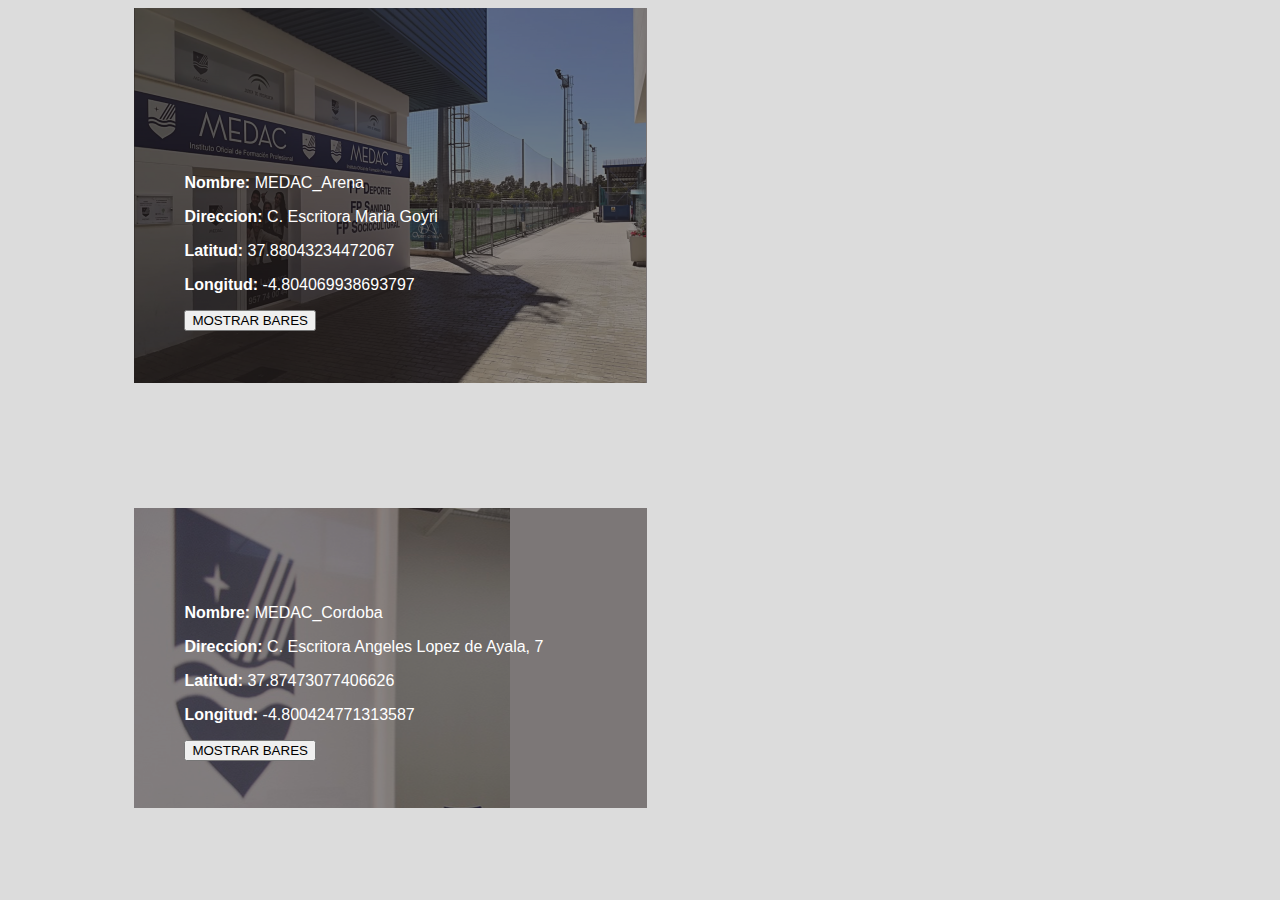
==== Practicas/P9/index.html @ d8609066 "P9" ====
<!DOCTYPE html>
<html lang="es">

<head>
  <meta charset="UTF-8" />
  <meta http-equiv="X-UA-Compatible" content="IE=edge" />
  <meta name="viewport" content="width=device-width, initial-scale=1.0" />
  <script src="https://cdnjs.cloudflare.com/ajax/libs/jquery/3.6.0/jquery.min.js"></script>
  <link href="estilos.css" type="text/css" rel="stylesheet">
  <title>P9 MIGUEL CASTILLA CRIADO</title>
</head>

<body>
  <div class="baresmap">
    <div class="map"></div>
    <div class="bares"></div>
  </div>
  <div class="content">
    <div class="divarena">
        <div class="medacarena">
            <div class="arena"></div>
        </div>   
    </div>
    <div class="divcordoba">
       <div class="medaccordoba">
           <div class="cordoba"></div>
        </div>    
    </div> 
  </div>
  
  <script>
    $(document).ready(function () {
      $.ajax({
        type: "GET",
        url: "escritora.xml",
        dataType: "xml",
        success: function (escritora) {
          $(escritora)
            .find("centro")
            .each(function () {
              nombre = $(this).find("nombre").text();
              direccion = $(this).find("direccion").text();
              latitud = $(this).find("latitud").text();
              longitud = $(this).find("longitud").text();

              $(".cordoba").append(
                "<div><p class='datoscentro'><b>Nombre: </b>" + nombre +"<p>" +
                "<p class='datoscentro'><b>Direccion: </b>" +direccion +"</p>" +
                "<p class='datoscentro'><b>Latitud: </b>" + latitud +"</p>" +
                "<p class='datoscentro'><b>Longitud: </b>" +longitud +`</p>
                <button class='ButtonEscritora  value='bares'>MOSTRAR BARES</button>
                </div>`
              );
            });
        },
      });

      $(document).on("click", ".ButtonEscritora", function () {
        $(".bares").empty();
        mostrar = $.ajax({
          type: "GET",
          url: "baresCordoba.xml",
          dataType: "xml",
          success: function (bares) {
            $(bares)
              .find("bar")
              .each(function () {
                centro = $(this).find("centro").text();
                nombre = $(this).find("nombre").text();
                direccion = $(this).find("direccion").text();
                latitud = $(this).find("latitud").text();
                longitud = $(this).find("longitud").text();
                puntuacion = $(this).find("puntuacion").text();

                $(".bares").append(
                  "<div class='datosbar'><p class=''><b>Nombre: </b>" +nombre +"</p>" +
                  "<p class='datosbar'><b>Direccion: </b>" +direccion +"</p>" +
                  "<p class='datosbar'><b>Latitud: </b>" +latitud +"</p>" +
                  "<p class='datosbar'><b>Longitud: </b>" +longitud +"</p>" +
                  "<p class='datosbar'><b>Puntuacion: </b>" +puntuacion +"</p><br>"
                );
              });
            $(".map").empty();
            $(".map").append(
              `<img class="rounded-2xl" width="600" src="https://maps.googleapis.com/maps/api/staticmap?center=MEDAC_Cordoba&zoom=17&scale=1&size=600x300&maptype=roadmap&key=AIzaSyCe6vLtNKcC6H585-oKcNXXUDA2fOALEs8&format=png&visual_refresh=true" alt="Google Map of MEDAC Arena">`
            );
          },
        });
      });
    });
      
      //OTRO MEDAC
      
      
      
      $(document).ready(function () {
      $.ajax({
        type: "GET",
        url: "arena.xml",
        dataType: "xml",
        success: function (arena) {
          $(arena)
            .find("centro")
            .each(function () {
              nombre = $(this).find("nombre").text();
              direccion = $(this).find("direccion").text();
              latitud = $(this).find("latitud").text();
              longitud = $(this).find("longitud").text();

              $(".arena").append(
                "<div><p class='datoscentro'><b>Nombre: </b>" + nombre +"<p>" +
                "<p class='datoscentro'><b>Direccion: </b>" +direccion +"</p>" +
                "<p class='datoscentro'><b>Latitud: </b>" + latitud +"</p>" +
                "<p class='datoscentro'><b>Longitud: </b>" +longitud +`</p>
                <button class='ButtonArena value='bares'>MOSTRAR BARES</button>
                </div>`
              );
            });
        },
      });

     

      $(document).on("click", ".ButtonArena", function () {
        $(".bares").empty();
        mostrar = $.ajax({
          type: "GET",
          url: "baresArena.xml",
          dataType: "xml",
          success: function (bares) {
            $(bares)
              .find("bar")
              .each(function () {
                centro = $(this).find("centro").text();
                nombre = $(this).find("nombre").text();
                direccion = $(this).find("direccion").text();
                latitud = $(this).find("latitud").text();
                longitud = $(this).find("longitud").text();
                puntuacion = $(this).find("puntuacion").text();

                $(".bares").append(
                  "<div class='datosbar'><p class=''><b>Nombre: </b>" +nombre +"</p>" +
                  "<p class='datosbar'><b>Direccion: </b>" +direccion +"</p>" +
                  "<p class='datosbar'><b>Latitud: </b>" +latitud +"</p>" +
                  "<p class='datosbar'><b>Longitud: </b>" +longitud +"</p>" +
                  "<p class='datosbar'><b>Puntuacion: </b>" +puntuacion +"</p><br>"
                );
              });
            $(".map").empty();
            $(".map").append(
              `<img class="rounded-2xl" width="600" src="https://maps.googleapis.com/maps/api/staticmap?center=MEDAC_Arena&zoom=17&scale=1&size=600x300&maptype=roadmap&key=AIzaSyCe6vLtNKcC6H585-oKcNXXUDA2fOALEs8&format=png&visual_refresh=true" alt="Google Map of MEDAC Arena">`
            );
          },
        });
      });
    });
  </script>
</body>

</html>
---- Practicas/P9/estilos.css ----
body{
    background-color: gainsboro;
    font-family: arial;
    color: black;
}
.contenido {
    background-color: aqua;
}

.listado {
    background-color: beige;
}

.medaccordoba {
    background-color:rgba(42, 34, 34, 0.54);
    color: white;
    width: 513px;
    height: 300px;
}

.medacarena {
    background-color:rgba(42, 34, 34, 0.54);
    color: white;
    width: 513px;
    height: 75%;
}

.map {
    
}

.centrosmedac {
    display: inline;
}

.divarena {
    background-image: url(fondo1.png);
    background-repeat: no-repeat;
    opacity: 10;
    width: 100%;
    height: 500px;
    display: block;
}

.arena {
    padding-top: 150px;
    padding-left: 50px;
}

.divcordoba {
    background-image:url(fondo2.jpg);
    background-repeat: no-repeat;
    width: 33%;
    height: 300px;
    display: block;
}

.cordoba {
    padding-top: 80px;
    padding-left: 50px;
}

.baresmap {
    display: block;
    float: right;
}

.content {
    margin-left: 10%;
}
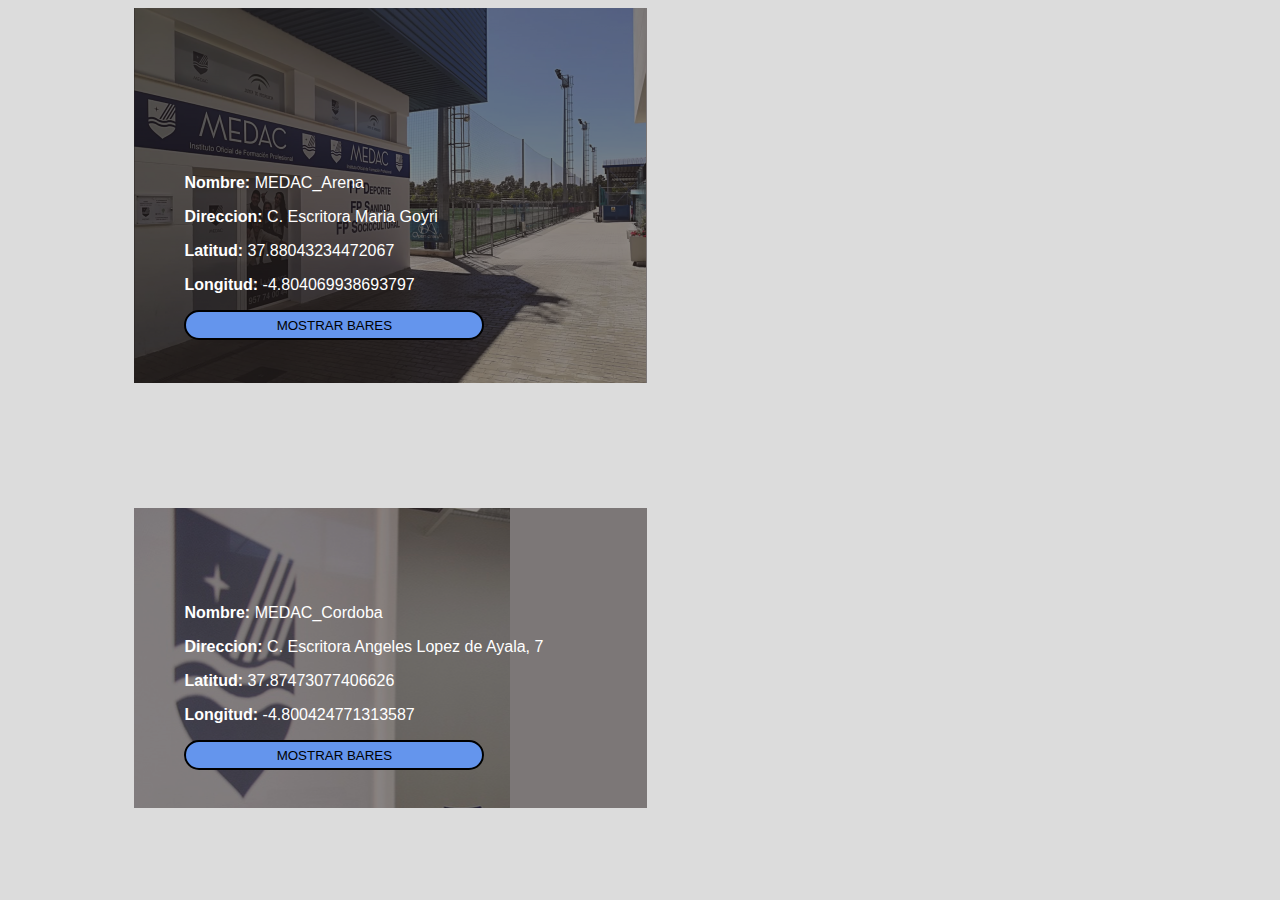
==== commit 1db3924c: "P9" ====
--- a/Practicas/P9/index.html
+++ b/Practicas/P9/index.html
@@ -82,7 +82,7 @@
               });
             $(".map").empty();
             $(".map").append(
-              `<img class="rounded-2xl" width="600" src="https://maps.googleapis.com/maps/api/staticmap?center=MEDAC_Cordoba&zoom=17&scale=1&size=600x300&maptype=roadmap&key=AIzaSyCe6vLtNKcC6H585-oKcNXXUDA2fOALEs8&format=png&visual_refresh=true" alt="Google Map of MEDAC Arena">`
+              `<img class="rounded-2xl" width="600" src="https://maps.googleapis.com/maps/api/staticmap?center=MEDAC_Cordoba&zoom=17&scale=1&size=600x300&maptype=roadmap&key=AIzaSyCe6vLtNKcC6H585-oKcNXXUDA2fOALEs8&format=png&visual_refresh=true">`
             );
           },
         });
@@ -148,7 +148,7 @@
               });
             $(".map").empty();
             $(".map").append(
-              `<img class="rounded-2xl" width="600" src="https://maps.googleapis.com/maps/api/staticmap?center=MEDAC_Arena&zoom=17&scale=1&size=600x300&maptype=roadmap&key=AIzaSyCe6vLtNKcC6H585-oKcNXXUDA2fOALEs8&format=png&visual_refresh=true" alt="Google Map of MEDAC Arena">`
+              `<img class="rounded-2xl" width="600" src="https://maps.googleapis.com/maps/api/staticmap?center=MEDAC_Arena&zoom=17&scale=1&size=600x300&maptype=roadmap&key=AIzaSyCe6vLtNKcC6H585-oKcNXXUDA2fOALEs8&format=png&visual_refresh=true">`
             );
           },
         });
--- a/Practicas/P9/estilos.css
+++ b/Practicas/P9/estilos.css
@@ -68,3 +68,20 @@
 .content {
     margin-left: 10%;
 }
+
+.ButtonArena{
+    background-color: cornflowerblue;
+    border-style: solid;
+    border-color:black;
+    border-radius: 20px;
+    width: 300px;
+    height: 30px;
+}
+.ButtonEscritora{
+    background-color: cornflowerblue;
+    border-style: solid;
+    border-color:black;
+    border-radius: 20px;
+    width: 300px;
+    height: 30px;
+}
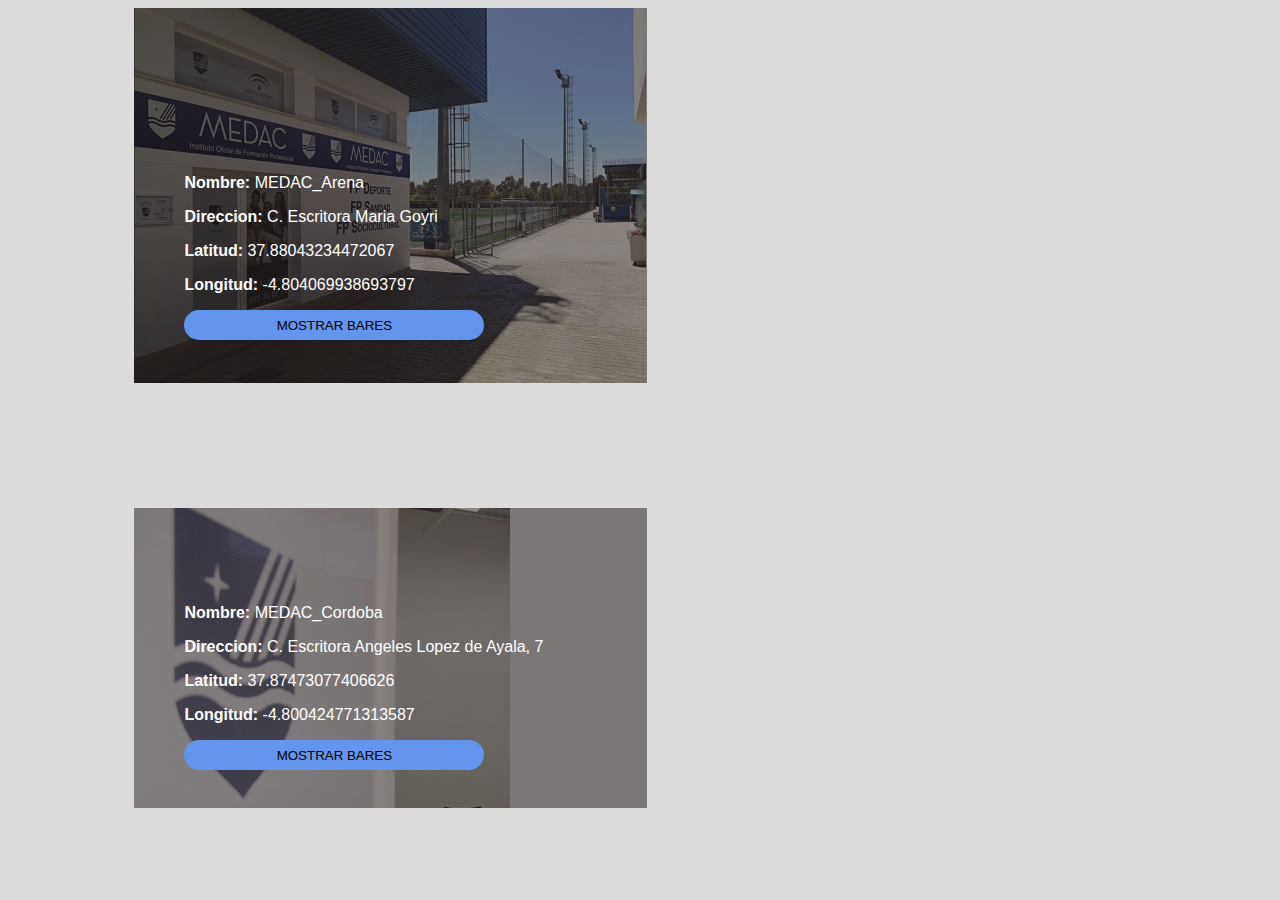
==== commit e8dcac03: "sdsdf" ====
--- a/Practicas/P9/index.html
+++ b/Practicas/P9/index.html
@@ -82,7 +82,7 @@
               });
             $(".map").empty();
             $(".map").append(
-              `<img class="rounded-2xl" width="600" src="https://maps.googleapis.com/maps/api/staticmap?center=MEDAC_Cordoba&zoom=17&scale=1&size=600x300&maptype=roadmap&key=AIzaSyCe6vLtNKcC6H585-oKcNXXUDA2fOALEs8&format=png&visual_refresh=true">`
+              `<img width="600" src="https://maps.googleapis.com/maps/api/staticmap?center=MEDAC_Cordoba&zoom=17&scale=1&size=600x300&maptype=roadmap&key=AIzaSyCe6vLtNKcC6H585-oKcNXXUDA2fOALEs8&format=png&visual_refresh=true">`
             );
           },
         });
@@ -148,7 +148,7 @@
               });
             $(".map").empty();
             $(".map").append(
-              `<img class="rounded-2xl" width="600" src="https://maps.googleapis.com/maps/api/staticmap?center=MEDAC_Arena&zoom=17&scale=1&size=600x300&maptype=roadmap&key=AIzaSyCe6vLtNKcC6H585-oKcNXXUDA2fOALEs8&format=png&visual_refresh=true">`
+              `<img width="600" src="https://maps.googleapis.com/maps/api/staticmap?center=MEDAC_Arena&zoom=17&scale=1&size=600x300&maptype=roadmap&key=AIzaSyCe6vLtNKcC6H585-oKcNXXUDA2fOALEs8&format=png&visual_refresh=true">`
             );
           },
         });
--- a/Practicas/P9/estilos.css
+++ b/Practicas/P9/estilos.css
@@ -23,10 +23,6 @@
     color: white;
     width: 513px;
     height: 75%;
-}
-
-.map {
-    
 }
 
 .centrosmedac {
@@ -63,6 +59,7 @@
 .baresmap {
     display: block;
     float: right;
+    padding-right: 250px;
 }
 
 .content {
@@ -72,16 +69,21 @@
 .ButtonArena{
     background-color: cornflowerblue;
     border-style: solid;
-    border-color:black;
+    border-radius: 20px;
+    border-color: cornflowerblue;
+    width: 300px;
+    height: 30px;
+}
+
+.ButtonEscritora{
+    background-color: cornflowerblue;
+    border-style: solid;
+    border-color:cornflowerblue;
     border-radius: 20px;
     width: 300px;
     height: 30px;
 }
-.ButtonEscritora{
-    background-color: cornflowerblue;
-    border-style: solid;
-    border-color:black;
-    border-radius: 20px;
-    width: 300px;
-    height: 30px;
+
+.bares {
+    
 }
